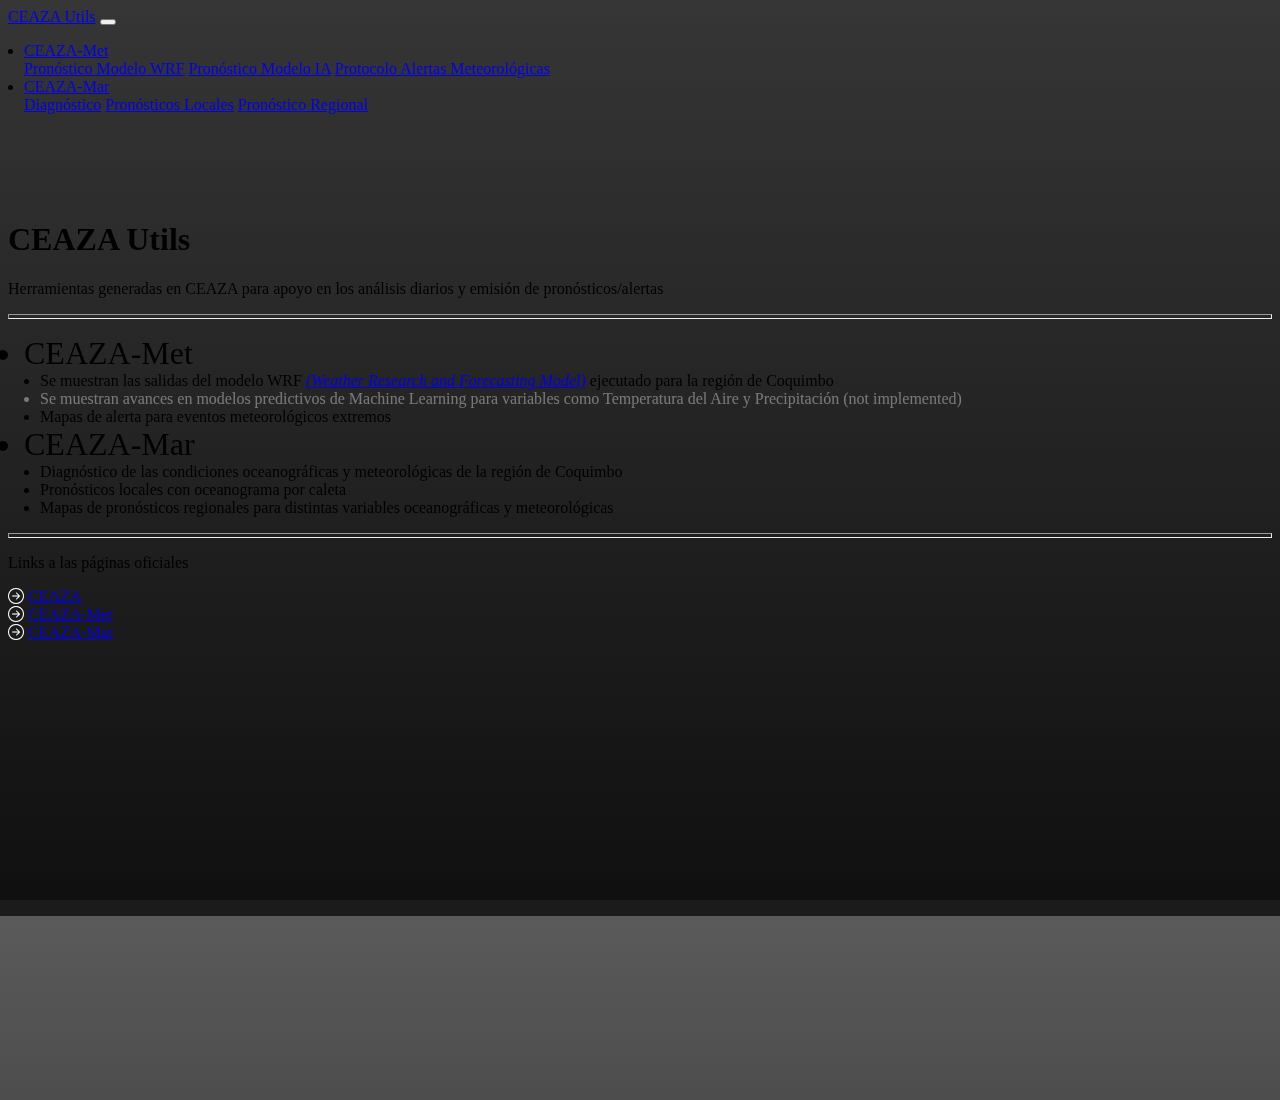
==== index.html @ 7d32761c "ceaza_utils_v1" ====
<!DOCTYPE html>
<html lang="en">

<head>
    <meta charset="UTF-8">
    <meta http-equiv="X-UA-Compatible" content="IE=edge">
    <meta name="viewport" content="width=device-width, initial-scale=1.0">
    <title>TEST</title>

    <!-- Bootstrap Stylesheet -->
    <link href="https://cdn.jsdelivr.net/npm/bootstrap@5.1.3/dist/css/bootstrap.min.css" rel="stylesheet" integrity="sha384-1BmE4kWBq78iYhFldvKuhfTAU6auU8tT94WrHftjDbrCEXSU1oBoqyl2QvZ6jIW3" crossorigin="anonymous">
    <!-- Main Style -->
    <link rel="stylesheet" href="style.css">

    <!-- Google Fonts -->
    <link rel="preconnect" href="https://fonts.googleapis.com">
    <link rel="preconnect" href="https://fonts.gstatic.com" crossorigin>
    <link href="https://fonts.googleapis.com/css2?family=Alegreya:wght@700&family=Montserrat:wght@400;700&display=swap" rel="stylesheet">

    <!-- Bootstrap Icons -->
    <link rel="stylesheet" href="https://cdn.jsdelivr.net/npm/bootstrap-icons@1.7.1/font/bootstrap-icons.css">
</head>

<body style="background-image: linear-gradient(to bottom, #5a5a5a, #1a1a1a);">
    <!-- START NAVBAR -->
    <div class="container-fluid fixed-top bg-dark">
        <nav class="navbar navbar-expand-lg navbar-dark bg-dark">
            <a class="navbar-brand" href="index.html">CEAZA Utils</a>
            <button class="navbar-toggler" type="button" data-toggle="collapse" data-target="#navbarNav" aria-controls="navbarNav" aria-expanded="false" aria-label="Toggle navigation">
                <span class="navbar-toggler-icon"></span>
            </button>
            <div class="collapse navbar-collapse" id="navbarNav">
                <ul class="navbar-nav">
                    <li class="nav-item dropdown">
                        <a class="nav-link dropdown-toggle mx-2" href="#" id="navbarDropdown" role="button" data-toggle="dropdown" aria-haspopup="true" aria-expanded="false">
                          CEAZA-Met
                        </a>
                        <div class="dropdown-menu bg-dark" aria-labelledby="navbarDropdown">
                            <a class="dropdown-item text-white" href="#">Pronóstico Modelo WRF</a>
                            <a class="dropdown-item text-white" href="#">Pronóstico Modelo IA</a>
                            <a class="dropdown-item text-white" href="#">Protocolo Alertas Meteorológicas</a>
                        </div>
                    </li>
                    <li class="nav-item dropdown">
                        <a class="nav-link dropdown-toggle mx-2" href="#" id="navbarDropdown" role="button" data-toggle="dropdown" aria-haspopup="true" aria-expanded="false">
                          CEAZA-Mar
                        </a>
                        <div class="dropdown-menu bg-dark" aria-labelledby="navbarDropdown">
                            <a class="dropdown-item text-white" href="#">Diagnóstico</a>
                            <a class="dropdown-item text-white" href="#">Pronósticos Locales</a>
                            <a class="dropdown-item text-white" href="#">Pronóstico Regional</a>
                        </div>
                    </li>
                </ul>
            </div>
        </nav>
    </div>
    <!-- END NAVBAR -->

    <section style="padding-top: 70px; height: 100%;">
    <video playsinline="playsinline" autoplay="autoplay" muted="muted" loop="loop" loading="lazy" class="home__video">
        <source src="images/mountains.mp4" type="video/mp4">
    </video>

    <div class="home__overlay"></div>
    
    <div class="container-fluid text-white" style="z-index: 5;">
        <div class="jumbotron m-4">
            <h1 class="display-4 my-4">CEAZA Utils</h1>
            <p class="lead"> Herramientas generadas en CEAZA para apoyo en los análisis diarios y emisión de pronósticos/alertas</p>
            <hr class="my-4" style="height: 3px;">
            <ul class="list-group list-group-flush bg-transparent">
                <li class="list-group-item bg-transparent text-white border-0" style="font-size: 2rem;">CEAZA-Met</li>
                <ul class="list-group list-group-flush mx-5"> 
                    <li> Se muestran las salidas del modelo WRF <a class="text-white" href="https://www.mmm.ucar.edu/models/wrf"><em>(Weather Research and Forecasting Model)</em></a> ejecutado para la región de Coquimbo </li>
                    <li style="color: #ffffff62;"> Se muestran avances en modelos predictivos de Machine Learning para variables como Temperatura del Aire y Precipitación (not implemented) </li>
                    <li> Mapas de alerta para eventos meteorológicos extremos </li>
                </ul>
                <li class="list-group-item bg-transparent text-white border-0 mt-4" style="font-size: 2rem;">CEAZA-Mar</li>
                <ul class="list-group list-group-flush mx-5"> 
                    <li> Diagnóstico de las condiciones oceanográficas y meteorológicas de la región de Coquimbo </li>
                    <li> Pronósticos locales con oceanograma por caleta </li>
                    <li> Mapas de pronósticos regionales para distintas variables oceanográficas y meteorológicas </li>
                </ul>
            </ul>
            <hr class="my-4" style="height: 3px;">
            <p> Links a las páginas oficiales </p>
            <div> <i class="bi bi-arrow-right-circle mx-2" style="color: white;"></i> <a type="button" class="btn btn-light btn-sm my-1" href="http://www.ceaza.cl/" role="button"> CEAZA </a></div>
            <div> <i class="bi bi-arrow-right-circle mx-2" style="color: white;"></i> <a type="button" class="btn btn-light btn-sm my-1" href="https://www.ceazamet.cl/" role="button"> CEAZA-Met </a></div>
            <div> <i class="bi bi-arrow-right-circle mx-2" style="color: white;"></i> <a type="button" class="btn btn-light btn-sm my-1" href="http://www.ceazamar.cl/" role="button"> CEAZA-Mar </a></div>
          </div>
    </div>
    </section>


    <!-- Optional JavaScript -->
    <!-- jQuery first, then Popper.js, then Bootstrap JS -->
    <script src="https://code.jquery.com/jquery-3.3.1.slim.min.js" 
    integrity="sha384-q8i/X+965DzO0rT7abK41JStQIAqVgRVzpbzo5smXKp4YfRvH+8abtTE1Pi6jizo" 
    crossorigin="anonymous">
    </script>
    <script src="https://cdn.jsdelivr.net/npm/popper.js@1.14.3/dist/umd/popper.min.js" 
    integrity="sha384-ZMP7rVo3mIykV+2+9J3UJ46jBk0WLaUAdn689aCwoqbBJiSnjAK/l8WvCWPIPm49" 
    crossorigin="anonymous">
    </script>
    <script src="https://cdn.jsdelivr.net/npm/bootstrap@4.1.3/dist/js/bootstrap.min.js" 
    integrity="sha384-ChfqqxuZUCnJSK3+MXmPNIyE6ZbWh2IMqE241rYiqJxyMiZ6OW/JmZQ5stwEULTy"
    crossorigin="anonymous">
    </script>
</body>

</html>
---- style.css ----
:root {
    --bs-body-font-family: 'Montserrat', sans-serif;
}

html, body{min-height:100%;}
body{height:100vh;}

.dropdown-item:hover {
    background-color: #3c9da0;
}

ul {
    list-style-type: disc !important;
    padding-left: 1em;
}

.home__video {
    position: fixed;
    top: 50%;
    left: 50%;
    min-width: 100%;
    min-height: 100%;
    width: auto;
    height: auto;
    transform: translateX(-50%) translateY(-50%);
    z-index: -5;
}

.home__overlay {
    position: fixed;
    left: 0;
    top: 0;
    height: 100vh;
    width: 100vw;
    background-color: black;
    opacity: 0.4;
    z-index: -2;
}
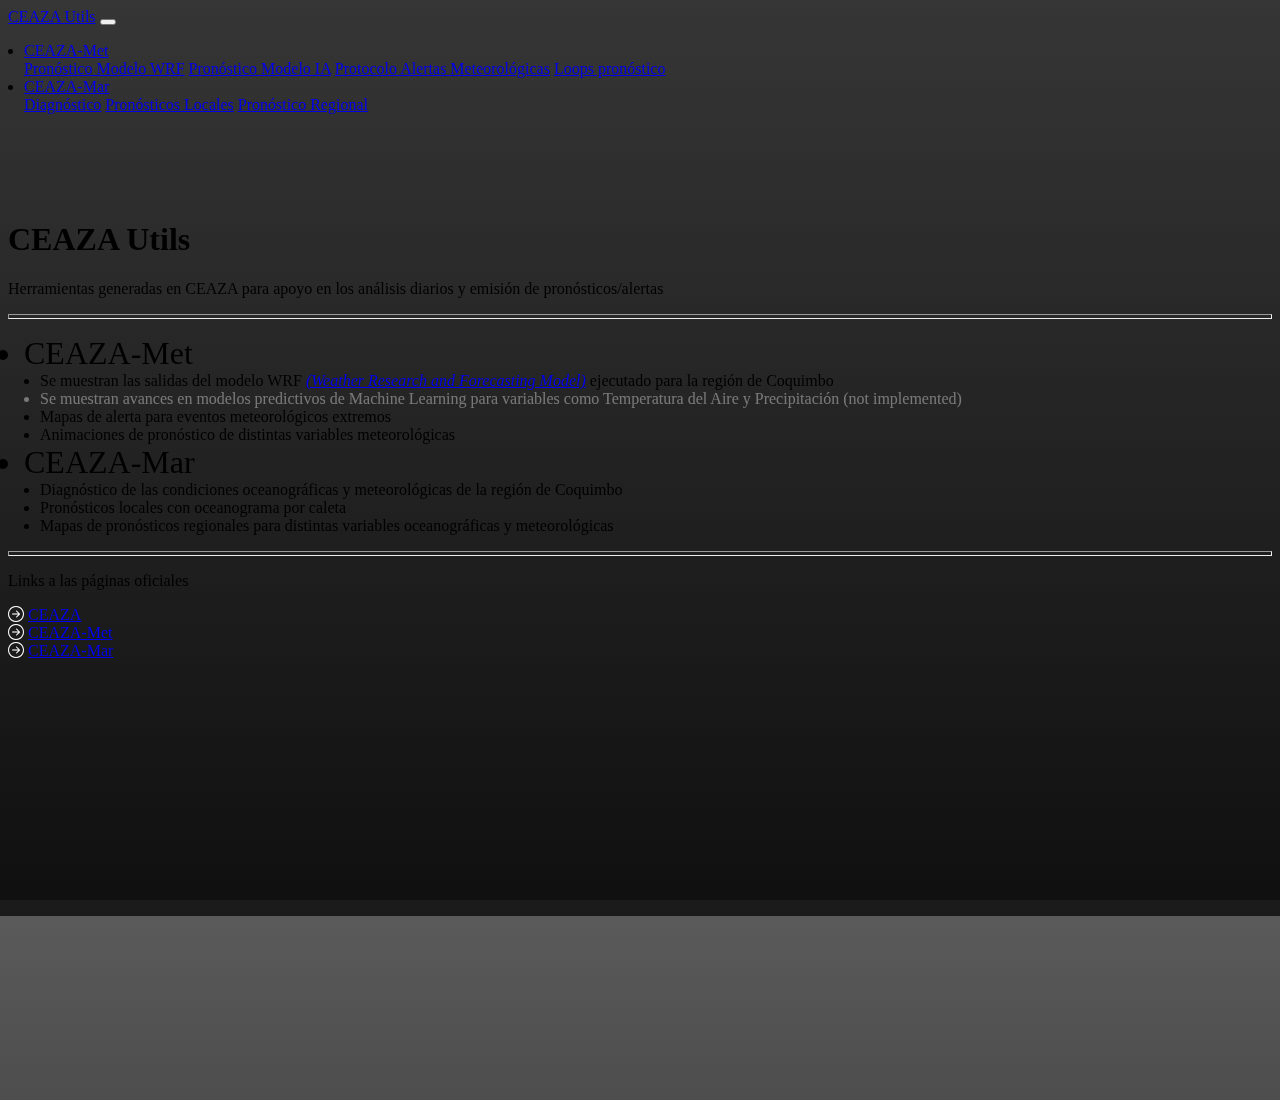
==== commit 8655ce39: "ceaza_utils_v2" ====
--- a/index.html
+++ b/index.html
@@ -5,7 +5,7 @@
     <meta charset="UTF-8">
     <meta http-equiv="X-UA-Compatible" content="IE=edge">
     <meta name="viewport" content="width=device-width, initial-scale=1.0">
-    <title>TEST</title>
+    <title>CEAZA Utils</title>
 
     <!-- Bootstrap Stylesheet -->
     <link href="https://cdn.jsdelivr.net/npm/bootstrap@5.1.3/dist/css/bootstrap.min.css" rel="stylesheet" integrity="sha384-1BmE4kWBq78iYhFldvKuhfTAU6auU8tT94WrHftjDbrCEXSU1oBoqyl2QvZ6jIW3" crossorigin="anonymous">
@@ -36,9 +36,10 @@
                           CEAZA-Met
                         </a>
                         <div class="dropdown-menu bg-dark" aria-labelledby="navbarDropdown">
-                            <a class="dropdown-item text-white" href="#">Pronóstico Modelo WRF</a>
-                            <a class="dropdown-item text-white" href="#">Pronóstico Modelo IA</a>
-                            <a class="dropdown-item text-white" href="#">Protocolo Alertas Meteorológicas</a>
+                            <a class="dropdown-item text-white" href="./pronostico_wrf.html">Pronóstico Modelo WRF</a>
+                            <a class="dropdown-item text-white" href="./pronostico_ia.html">Pronóstico Modelo IA</a>
+                            <a class="dropdown-item text-white" href="./protocolo_alertas.html">Protocolo Alertas Meteorológicas</a>
+                            <a class="dropdown-item text-white" href="./loops_meteo.html">Loops pronóstico</a>
                         </div>
                     </li>
                     <li class="nav-item dropdown">
@@ -46,9 +47,9 @@
                           CEAZA-Mar
                         </a>
                         <div class="dropdown-menu bg-dark" aria-labelledby="navbarDropdown">
-                            <a class="dropdown-item text-white" href="#">Diagnóstico</a>
-                            <a class="dropdown-item text-white" href="#">Pronósticos Locales</a>
-                            <a class="dropdown-item text-white" href="#">Pronóstico Regional</a>
+                            <a class="dropdown-item text-white" href="./diagnóstico_mar.html">Diagnóstico</a>
+                            <a class="dropdown-item text-white" href="./pronostico_local.html">Pronósticos Locales</a>
+                            <a class="dropdown-item text-white" href="./pronostico_regional.html">Pronóstico Regional</a>
                         </div>
                     </li>
                 </ul>
@@ -75,6 +76,7 @@
                     <li> Se muestran las salidas del modelo WRF <a class="text-white" href="https://www.mmm.ucar.edu/models/wrf"><em>(Weather Research and Forecasting Model)</em></a> ejecutado para la región de Coquimbo </li>
                     <li style="color: #ffffff62;"> Se muestran avances en modelos predictivos de Machine Learning para variables como Temperatura del Aire y Precipitación (not implemented) </li>
                     <li> Mapas de alerta para eventos meteorológicos extremos </li>
+                    <li> Animaciones de pronóstico de distintas variables meteorológicas </li>
                 </ul>
                 <li class="list-group-item bg-transparent text-white border-0 mt-4" style="font-size: 2rem;">CEAZA-Mar</li>
                 <ul class="list-group list-group-flush mx-5"> 
--- a/style.css
+++ b/style.css
@@ -35,4 +35,19 @@
     background-color: black;
     opacity: 0.4;
     z-index: -2;
-}+}
+
+.oceangramheader{
+    position:absolute;
+    height:721px;
+    width:auto;
+    z-index:2;    
+}
+
+.oceangram{
+    position:relative;
+    height:731px;
+    width:auto;
+    z-index:0;
+}
+
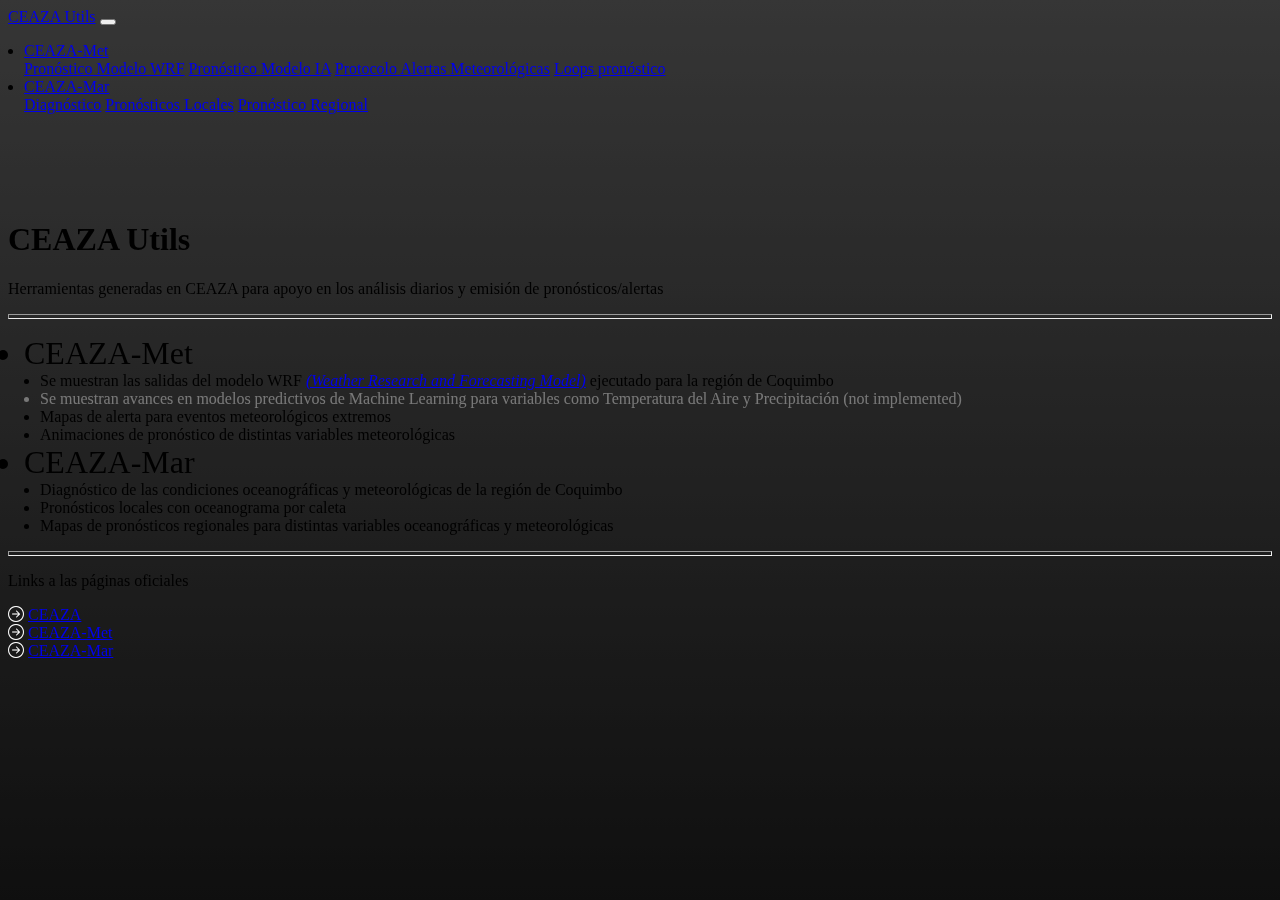
==== commit dd703b07: "Media Query for Pronosticos Locales Added" ====
--- a/index.html
+++ b/index.html
@@ -59,39 +59,40 @@
     <!-- END NAVBAR -->
 
     <section style="padding-top: 70px; height: 100%;">
-    <video playsinline="playsinline" autoplay="autoplay" muted="muted" loop="loop" loading="lazy" class="home__video">
-        <source src="images/mountains.mp4" type="video/mp4">
-    </video>
+        <video playsinline="playsinline" autoplay="autoplay" muted="muted" loop="loop" loading="lazy" class="home__video">
+            <source src="images/mountains.mp4" type="video/mp4">
+        </video>
 
-    <div class="home__overlay"></div>
-    
-    <div class="container-fluid text-white" style="z-index: 5;">
-        <div class="jumbotron m-4">
-            <h1 class="display-4 my-4">CEAZA Utils</h1>
-            <p class="lead"> Herramientas generadas en CEAZA para apoyo en los análisis diarios y emisión de pronósticos/alertas</p>
-            <hr class="my-4" style="height: 3px;">
-            <ul class="list-group list-group-flush bg-transparent">
-                <li class="list-group-item bg-transparent text-white border-0" style="font-size: 2rem;">CEAZA-Met</li>
-                <ul class="list-group list-group-flush mx-5"> 
-                    <li> Se muestran las salidas del modelo WRF <a class="text-white" href="https://www.mmm.ucar.edu/models/wrf"><em>(Weather Research and Forecasting Model)</em></a> ejecutado para la región de Coquimbo </li>
-                    <li style="color: #ffffff62;"> Se muestran avances en modelos predictivos de Machine Learning para variables como Temperatura del Aire y Precipitación (not implemented) </li>
-                    <li> Mapas de alerta para eventos meteorológicos extremos </li>
-                    <li> Animaciones de pronóstico de distintas variables meteorológicas </li>
+        <div class="home__overlay"></div>
+        
+        <div class="container-fluid text-white" style="margin-bottom: 50px; z-index: 5;">
+            <div class="jumbotron m-4">
+                <h1 class="display-4 my-4">CEAZA Utils</h1>
+                <p class="lead"> Herramientas generadas en CEAZA para apoyo en los análisis diarios y emisión de pronósticos/alertas</p>
+                <hr class="my-4" style="height: 3px;">
+                <ul class="list-group list-group-flush bg-transparent">
+                    <li class="list-group-item bg-transparent text-white border-0" style="font-size: 2rem;">CEAZA-Met</li>
+                    <ul class="list-group list-group-flush mx-5"> 
+                        <li> Se muestran las salidas del modelo WRF <a class="text-white" href="https://www.mmm.ucar.edu/models/wrf"><em>(Weather Research and Forecasting Model)</em></a> ejecutado para la región de Coquimbo </li>
+                        <li style="color: #ffffff62;"> Se muestran avances en modelos predictivos de Machine Learning para variables como Temperatura del Aire y Precipitación (not implemented) </li>
+                        <li> Mapas de alerta para eventos meteorológicos extremos </li>
+                        <li> Animaciones de pronóstico de distintas variables meteorológicas </li>
+                    </ul>
+                    <li class="list-group-item bg-transparent text-white border-0 mt-4" style="font-size: 2rem;">CEAZA-Mar</li>
+                    <ul class="list-group list-group-flush mx-5"> 
+                        <li> Diagnóstico de las condiciones oceanográficas y meteorológicas de la región de Coquimbo </li>
+                        <li> Pronósticos locales con oceanograma por caleta </li>
+                        <li> Mapas de pronósticos regionales para distintas variables oceanográficas y meteorológicas </li>
+                    </ul>
                 </ul>
-                <li class="list-group-item bg-transparent text-white border-0 mt-4" style="font-size: 2rem;">CEAZA-Mar</li>
-                <ul class="list-group list-group-flush mx-5"> 
-                    <li> Diagnóstico de las condiciones oceanográficas y meteorológicas de la región de Coquimbo </li>
-                    <li> Pronósticos locales con oceanograma por caleta </li>
-                    <li> Mapas de pronósticos regionales para distintas variables oceanográficas y meteorológicas </li>
-                </ul>
-            </ul>
-            <hr class="my-4" style="height: 3px;">
-            <p> Links a las páginas oficiales </p>
-            <div> <i class="bi bi-arrow-right-circle mx-2" style="color: white;"></i> <a type="button" class="btn btn-light btn-sm my-1" href="http://www.ceaza.cl/" role="button"> CEAZA </a></div>
-            <div> <i class="bi bi-arrow-right-circle mx-2" style="color: white;"></i> <a type="button" class="btn btn-light btn-sm my-1" href="https://www.ceazamet.cl/" role="button"> CEAZA-Met </a></div>
-            <div> <i class="bi bi-arrow-right-circle mx-2" style="color: white;"></i> <a type="button" class="btn btn-light btn-sm my-1" href="http://www.ceazamar.cl/" role="button"> CEAZA-Mar </a></div>
-          </div>
-    </div>
+                <hr class="my-4" style="height: 3px;">
+                <p> Links a las páginas oficiales </p>
+                <div> <i class="bi bi-arrow-right-circle mx-2" style="color: white;"></i> <a type="button" class="btn btn-light btn-sm my-1" href="http://www.ceaza.cl/" role="button"> CEAZA </a></div>
+                <div> <i class="bi bi-arrow-right-circle mx-2" style="color: white;"></i> <a type="button" class="btn btn-light btn-sm my-1" href="https://www.ceazamet.cl/" role="button"> CEAZA-Met </a></div>
+                <div> <i class="bi bi-arrow-right-circle mx-2" style="color: white;"></i> <a type="button" class="btn btn-light btn-sm my-1" href="http://www.ceazamar.cl/" role="button"> CEAZA-Mar </a></div>
+            </div>
+        </div>
+        <!-- <hr style="background-color: transparent;"> -->
     </section>
 
 
--- a/style.css
+++ b/style.css
@@ -3,7 +3,6 @@
 }
 
 html, body{min-height:100%;}
-body{height:100vh;}
 
 .dropdown-item:hover {
     background-color: #3c9da0;
@@ -37,17 +36,30 @@
     z-index: -2;
 }
 
+.select_divider {
+	font-size: 1px;
+	background: rgb(0, 0, 0);
+}
+
 .oceangramheader{
     position:absolute;
-    height:721px;
+    height:550px;
     width:auto;
     z-index:2;    
 }
 
 .oceangram{
     position:relative;
-    height:731px;
+    height:560px;
     width:auto;
     z-index:0;
 }
 
+@media (max-width: 992px){
+    .oceangramheader{
+        height: 280px;
+    }
+    .oceangram{
+        height: 290px;
+    }
+}
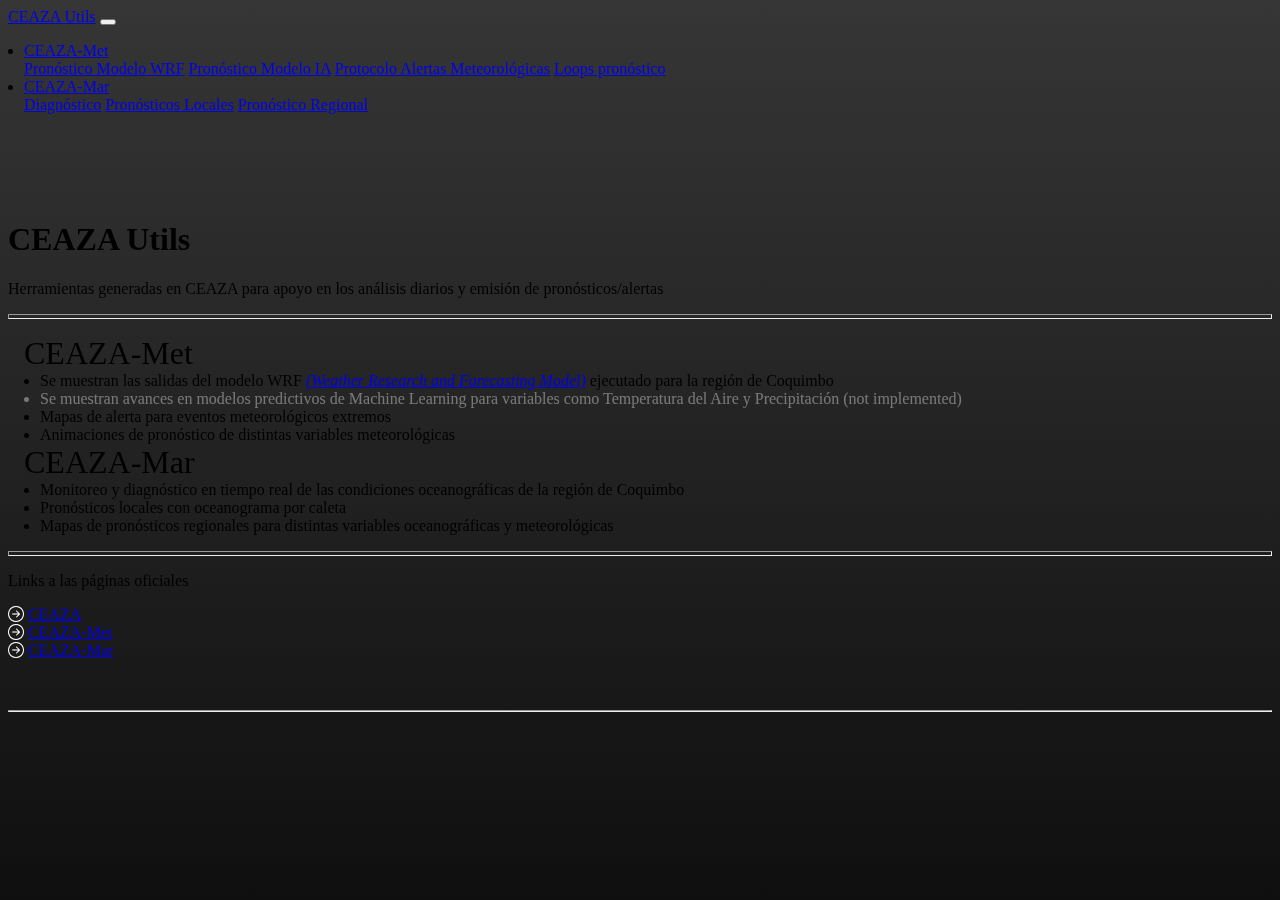
==== commit b1bdcb3e: "CEAZA-Mar copied" ====
--- a/index.html
+++ b/index.html
@@ -80,7 +80,7 @@
                     </ul>
                     <li class="list-group-item bg-transparent text-white border-0 mt-4" style="font-size: 2rem;">CEAZA-Mar</li>
                     <ul class="list-group list-group-flush mx-5"> 
-                        <li> Diagnóstico de las condiciones oceanográficas y meteorológicas de la región de Coquimbo </li>
+                        <li> Monitoreo y diagnóstico en tiempo real de las condiciones oceanográficas de la región de Coquimbo </li>
                         <li> Pronósticos locales con oceanograma por caleta </li>
                         <li> Mapas de pronósticos regionales para distintas variables oceanográficas y meteorológicas </li>
                     </ul>
@@ -92,7 +92,7 @@
                 <div> <i class="bi bi-arrow-right-circle mx-2" style="color: white;"></i> <a type="button" class="btn btn-light btn-sm my-1" href="http://www.ceazamar.cl/" role="button"> CEAZA-Mar </a></div>
             </div>
         </div>
-        <!-- <hr style="background-color: transparent;"> -->
+        <hr style="background-color: transparent;">
     </section>
 
 
--- a/style.css
+++ b/style.css
@@ -2,10 +2,13 @@
     --bs-body-font-family: 'Montserrat', sans-serif;
 }
 
-html, body{min-height:100%;}
+html, body{
+    min-height:100%;
+    overflow-x: hidden;
+}
 
-.dropdown-item:hover {
-    background-color: #3c9da0;
+.navbar-nav .dropdown-item:hover {
+    background-color: #00746e98;
 }
 
 ul {
@@ -36,11 +39,6 @@
     z-index: -2;
 }
 
-.select_divider {
-	font-size: 1px;
-	background: rgb(0, 0, 0);
-}
-
 .oceangramheader{
     position:absolute;
     height:550px;
@@ -57,9 +55,19 @@
 
 @media (max-width: 992px){
     .oceangramheader{
-        height: 280px;
+        height: 300px;
     }
     .oceangram{
-        height: 290px;
+        height: 310px;
     }
 }
+
+.select_box .dropdown-item:hover{
+    background-color: rgba(134, 121, 0, 0.664);
+    color: #ffffff; 
+}
+
+.select_box .dropdown-item.active{
+    background-color: rgb(92, 94, 0);
+    color: #ffffff;
+}
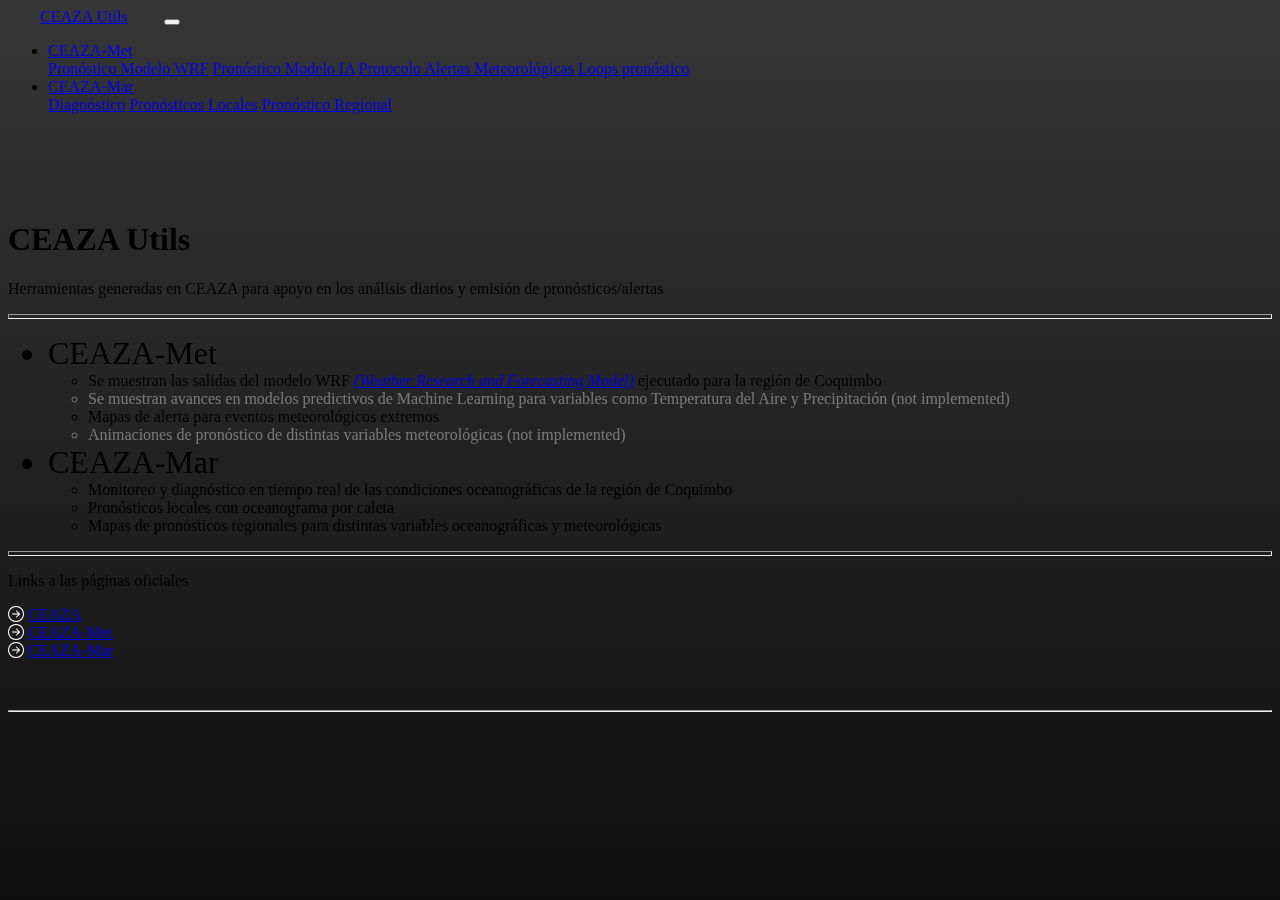
==== commit 237fd14a: "Few Changes" ====
--- a/index.html
+++ b/index.html
@@ -76,7 +76,7 @@
                         <li> Se muestran las salidas del modelo WRF <a class="text-white" href="https://www.mmm.ucar.edu/models/wrf"><em>(Weather Research and Forecasting Model)</em></a> ejecutado para la región de Coquimbo </li>
                         <li style="color: #ffffff62;"> Se muestran avances en modelos predictivos de Machine Learning para variables como Temperatura del Aire y Precipitación (not implemented) </li>
                         <li> Mapas de alerta para eventos meteorológicos extremos </li>
-                        <li> Animaciones de pronóstico de distintas variables meteorológicas </li>
+                        <li style="color: #ffffff62;"> Animaciones de pronóstico de distintas variables meteorológicas (not implemented) </li>
                     </ul>
                     <li class="list-group-item bg-transparent text-white border-0 mt-4" style="font-size: 2rem;">CEAZA-Mar</li>
                     <ul class="list-group list-group-flush mx-5"> 
--- a/style.css
+++ b/style.css
@@ -8,12 +8,11 @@
 }
 
 .navbar-nav .dropdown-item:hover {
-    background-color: #00746e98;
+    background-color:  rgba(134, 121, 0, 0.664);
 }
 
-ul {
-    list-style-type: disc !important;
-    padding-left: 1em;
+.navbar-brand {
+    margin-inline: 2rem;
 }
 
 .home__video {
@@ -41,7 +40,7 @@
 
 .oceangramheader{
     position:absolute;
-    height:550px;
+    height:548px;
     width:auto;
     z-index:2;    
 }
@@ -55,7 +54,7 @@
 
 @media (max-width: 992px){
     .oceangramheader{
-        height: 300px;
+        height: 298px;
     }
     .oceangram{
         height: 310px;
@@ -67,7 +66,53 @@
     color: #ffffff; 
 }
 
-.select_box .dropdown-item.active{
-    background-color: rgb(92, 94, 0);
+/* .select_box .dropdown-item.active{
+    background-color: rgb(147, 150, 0);
+    color: #ffffff;
+} */
+
+.select_box .dropdown-item{ 
+    background-color: rgba(48, 47, 47, 0.849);
     color: #ffffff;
 }
+
+.select_box .bs-searchbox{ 
+    background-color: rgba(48, 47, 47, 0.849);
+    color: #ffffff;
+}
+
+.select_box .dropdown-menu{ 
+    background-color: rgb(48, 47, 47);
+}
+
+.select_box .form-control{
+    background-color: rgba(48, 47, 47, 0.849);
+    color: #ffffff;
+}
+
+.select_box .no-results{
+    background-color: rgba(48, 47, 47, 0.849);
+    color: #ffffff;
+}
+
+.btn-check:focus + .btn, .btn:focus {
+    outline: 0;
+    box-shadow: 0 0 0 0;
+}
+
+.navbar-toggler-icon {
+    font-size: 0.8rem;
+}
+
+.navbar-toggler:focus,
+.navbar-toggler:active,
+.navbar-toggler-icon:focus {
+    outline: none;
+    box-shadow: none;
+}
+
+.btn-dark:focus,
+.btn-dark:active {
+    outline: none !important;
+    box-shadow: none !important;
+}
